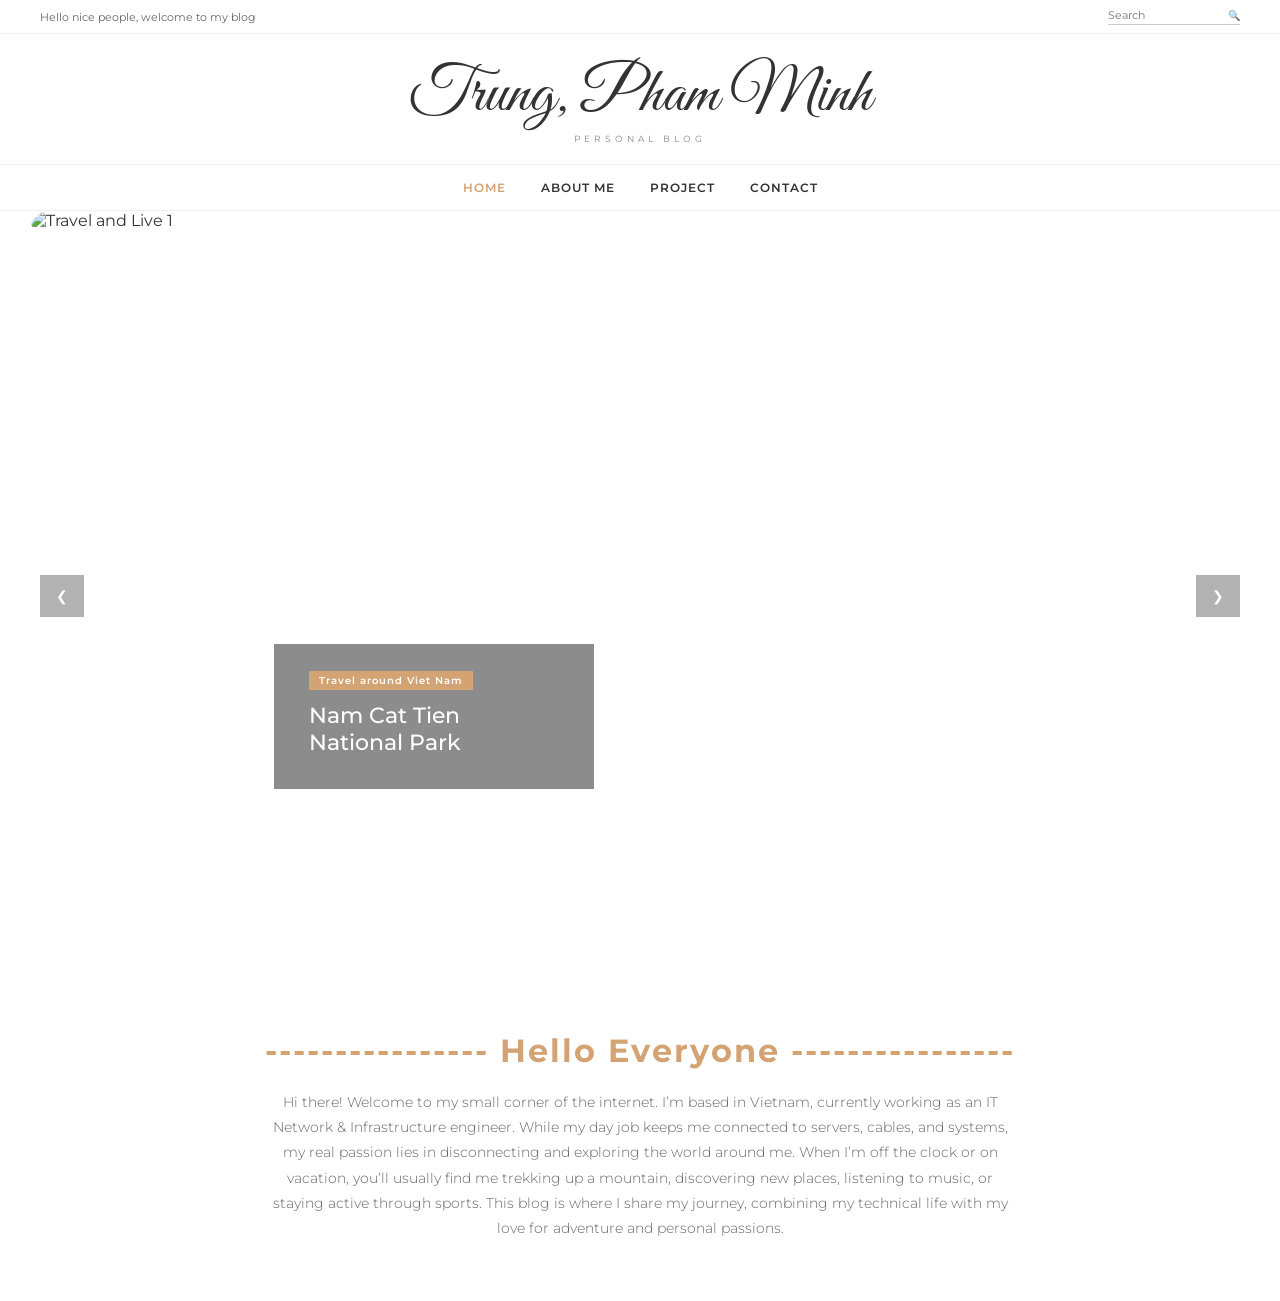
==== index.html @ 5ea3276e "index.html" ====
<!DOCTYPE html>
<html lang="vi">
<head>
    <meta charset="UTF-8">
    <meta name="viewport" content="width=device-width, initial-scale=1.0">
    <title>Trung, Pham Minh - Personal Blog</title>
    <link rel="stylesheet" href="home.css">
    <!--  Font Style  -->
    <link href="https://fonts.googleapis.com/css2?family=Great+Vibes&family=Montserrat:wght@300;400;500;600&display=swap" rel="stylesheet">
</head>
<body>

    <!-- 1. Topbar -->
    <div class="topbar">
        <div class="topbar-left">
            <span>Hello nice people, welcome to my blog</span>
        </div>
        <div class="topbar-right">
            <div class="search-box">
                <input type="text" placeholder="Search">
                <button>🔍</button>
            </div>
        </div>
    </div>

    <!-- 2. Logo Body -->
    <div class="logo-container">
        <div class="logo-text">Trung, Pham Minh</div>
        <div class="logo-sub">PERSONAL BLOG</div>
    </div>

    <!-- 3. Menu Bar -->
    <div class="navbar">
        <div class="nav-item active">HOME</div>
        <div class="nav-item">ABOUT ME</div>
        <div class="nav-item">PROJECT</div>
        <div class="nav-item">CONTACT</div>
    </div>

    <!-- 4. Hero Banner -->
    <div class="hero-banner">
        <!-- List of Image Slides -->
        <div class="slide active">
            <img src="https://lh3.googleusercontent.com/d/1Mia28hwR7sOxaEmh3FFVxmrMszFv-1rd" alt="Travel and Live 1">
            <div class="hero-card">
                <div class="tag">Travel around Viet Nam</div>
                <div class="title">Nam Cat Tien National Park</div>
                <div class="date"></div>
            </div>
        </div>

        <div class="slide">
            <img src="https://lh3.googleusercontent.com/d/1L1ggv1ScTo_fNgEKmtv4tZeNkrAS61ON" alt="Travel and Live 2">
            <div class="hero-card">
                <div class="tag">Travel around Viet Nam</div>
                <div class="title">Quy Nhon</div>
                <div class="date"></div>
            </div>
        </div>

        <div class="slide">
            <img src="https://lh3.googleusercontent.com/d/1VyUseHA_oJo_2GPEy2aRdWwMDC_PtYPj" alt="Travel and Live 3">
            <div class="hero-card">
                <div class="tag">Travel around Viet Nam</div>
                <div class="title">Hoi An Old Town</div>
                <div class="date"></div>
            </div>
        </div>

        <!-- Slider Navigation Arrows -->
        <div class="slider-arrow left" onclick="changeSlide(-1)">❮</div>
        <div class="slider-arrow right" onclick="changeSlide(1)">❯</div>

        <!-- Slider Navigation Dots -->
        <div class="slider-dots">
            <div class="dot active" onclick="currentSlide(0)"></div>
            <div class="dot" onclick="currentSlide(1)"></div>
            <div class="dot" onclick="currentSlide(2)"></div>
        </div>
    </div>

    <!-- 5. Hello & Separator -->
    <div class="about-section">
        <div class="about-header">
            <h1>
                <span>---------------- Hello Everyone ----------------</span>
            </h1>
        </div>
        <p class="about-text">
            Hi there! Welcome to my small corner of the internet.

I’m based in Vietnam, currently working as an IT Network & Infrastructure engineer. While my day job keeps me connected to servers, cables, and systems, my real passion lies in disconnecting and exploring the world around me.

When I’m off the clock or on vacation, you’ll usually find me trekking up a mountain, discovering new places, listening to music, or staying active through sports. This blog is where I share my journey, combining my technical life with my love for adventure and personal passions.
        </p>
    </div>
    
    <!-- JavaScript code for slide transition handling -->
    <script>
        let slideIndex = 0;
        const slides = document.querySelectorAll('.hero-banner .slide');
        const dots = document.querySelectorAll('.slider-dots .dot');

        function showSlide(index) {
            if (index >= slides.length) { slideIndex = 0; }
            else if (index < 0) { slideIndex = slides.length - 1; }
            else { slideIndex = index; }

            slides.forEach(slide => slide.classList.remove('active'));
            dots.forEach(dot => dot.classList.remove('active'));

            slides[slideIndex].classList.add('active');
            if (dots[slideIndex]) {
                dots[slideIndex].classList.add('active');
            }
        }

        // Change slide on left/right arrow click
        function changeSlide(step) {
            showSlide(slideIndex + step);
        }

        // Jump directly to slide on dot click
        function currentSlide(index) {
            showSlide(index);
        }

        // Auto-play slides every 8 seconds
        setInterval(() => {
            changeSlide(1);
        }, 8000);
    </script>
</body>
</html>
---- home.css ----
* {
    margin: 0;
    padding: 0;
    box-sizing: border-box;
    font-family: 'Montserrat', sans-serif;
}

body {
    background-color: #ffffff;
    color: #333333;
}

/* 1. Topbar Styling */
.topbar {
    display: flex;
    justify-content: space-between;
    align-items: center;
    padding: 8px 40px;
    border-bottom: 1px solid #f0f0f0;
    font-size: 11px;
    color: #666666;
}

.topbar-left span {
    margin-right: 25px;
}

.topbar-right .search-box {
    display: flex;
    align-items: center;
    border-bottom: 1px solid #ccc;
    padding-bottom: 2px;
}

.search-box input {
    border: none;
    outline: none;
    font-size: 11px;
    width: 120px;
    color: #666;
}

.search-box button {
    background: none;
    border: none;
    cursor: pointer;
    font-size: 10px;
}

/* 2. Logo Styling */
.logo-container {
    text-align: center;
    padding: 30px 0 20px 0;
}

.logo-text {
    font-family: 'Great Vibes', cursive;
    font-size: 64px;
    color: #333333;
    line-height: 1;
}

.logo-sub {
    font-size: 9px;
    letter-spacing: 4px;
    color: #888888;
    margin-top: 5px;
}

/* 3. Navbar Styling */
.navbar {
    display: flex;
    justify-content: center;
    gap: 35px;
    padding: 15px 0;
    border-top: 1px solid #f0f0f0;
    border-bottom: 1px solid #f0f0f0;
    font-size: 12px;
    font-weight: 600;
    letter-spacing: 1px;
}

.nav-item {
    cursor: pointer;
    color: #333333;
    transition: color 0.2s;
}

.nav-item:hover, .nav-item.active {
    color: #d4a373; 
}

/* 4. Hero Banner Styling */
.hero-banner {
    position: relative;
    width: calc(100% - 60px); 
    margin: 0 auto;       
    height: 770px;
    overflow: hidden;        
    border-radius: 20px;
    display: flex;
    align-items: center;
}

/* Hide slides by default, show only active slide */
.hero-banner .slide {
    position: absolute;
    top: 0;
    left: 0;
    width: 100%;
    height: 100%;
    opacity: 0;
    visibility: hidden;
    transition: opacity 0.6s ease-in-out, visibility 0.6s ease-in-out;
}

.hero-banner .slide.active {
    opacity: 1;
    visibility: visible;
}

/* Image scaling & alignment */
.hero-banner .slide img {
    width: 100%;
    height: 100%;
    object-fit: cover;
    object-position: center;
    border-radius: 20px;
}

/* Arrow Slider Navigation */
.slider-arrow {
    position: absolute;
    top: 50%;
    transform: translateY(-50%);
    background: rgba(0, 0, 0, 0.3);
    color: white;
    padding: 12px 16px;
    cursor: pointer;
    font-size: 14px;
    user-select: none;
    z-index: 10;
    transition: background 0.3s;
}

.slider-arrow:hover {
    background: rgba(0, 0, 0, 0.7);
}

.slider-arrow.left { left: 10px; }
.slider-arrow.right { right: 10px; }

/* Overlay Card for Article Details */
.hero-card {
    position: absolute;
    left: 20%;
    bottom: 25%;
    background: rgba(0, 0, 0, 0.45);
    color: white;
    padding: 25px 35px;
    max-width: 320px;
    backdrop-filter: blur(3px);
    z-index: 5;
}

.hero-card .tag {
    background-color: #d4a373;
    color: white;
    display: inline-block;
    padding: 3px 10px;
    font-size: 10px;
    font-weight: 600;
    letter-spacing: 1px;
    margin-bottom: 12px;
}

.hero-card .title {
    font-size: 22px;
    font-weight: 500;
    margin-bottom: 8px;
}

.hero-card .date {
    font-size: 11px;
    color: #cccccc;
    font-style: italic;
}

/* Dots Navigation */
.slider-dots {
    position: absolute;
    bottom: 15px;
    width: 100%;
    display: flex;
    justify-content: center;
    gap: 8px;
    z-index: 10;
}

.dot {
    width: 8px;
    height: 8px;
    background: rgba(255, 255, 255, 0.5);
    border-radius: 50%;
    cursor: pointer;
    transition: background 0.3s, transform 0.2s;
}

.dot.active {
    background: #ffffff;
    width: 10px;
    height: 10px;
}

/* 5. About Section Styling */
.about-section {
    max-width: 800px;
    margin: 50px auto 60px auto;
    padding: 0 20px;
    text-align: center;
}

.about-header {
    color: #d4a373;
    font-size: 16px;
    font-weight: 600;
    letter-spacing: 2px;
    margin-bottom: 20px;
}

.about-text {
    font-size: 14px;
    line-height: 1.8;
    color: #666666;
    font-weight: 300;
}
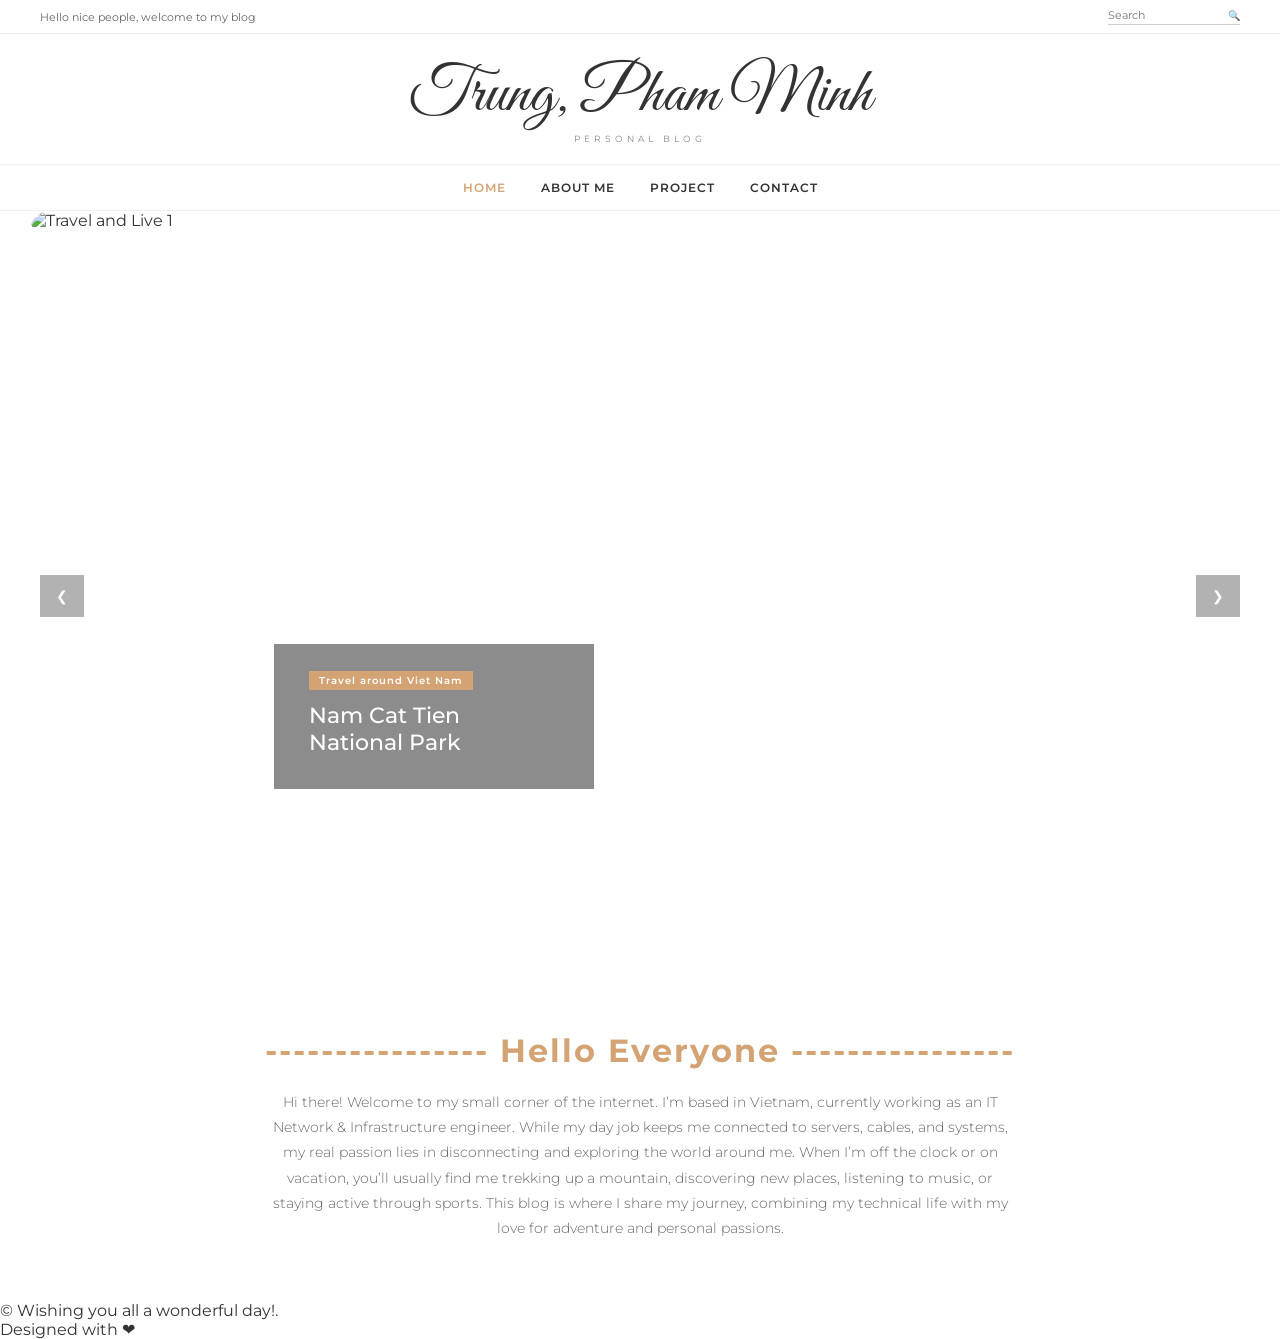
==== commit d7db97f2: "index.html" ====
--- a/index.html
+++ b/index.html
@@ -130,5 +130,16 @@
             changeSlide(1);
         }, 8000);
     </script>
+    <!-- Footer Section -->
+    <footer class="site-footer">
+        <div class="footer-container">
+            <div class="footer-left">
+                &copy; Wishing you all a wonderful day!.
+            </div>
+            <div class="footer-right">
+                Designed with <span class="heart">❤</span>
+            </div>
+        </div>
+    </footer>
 </body>
 </html>
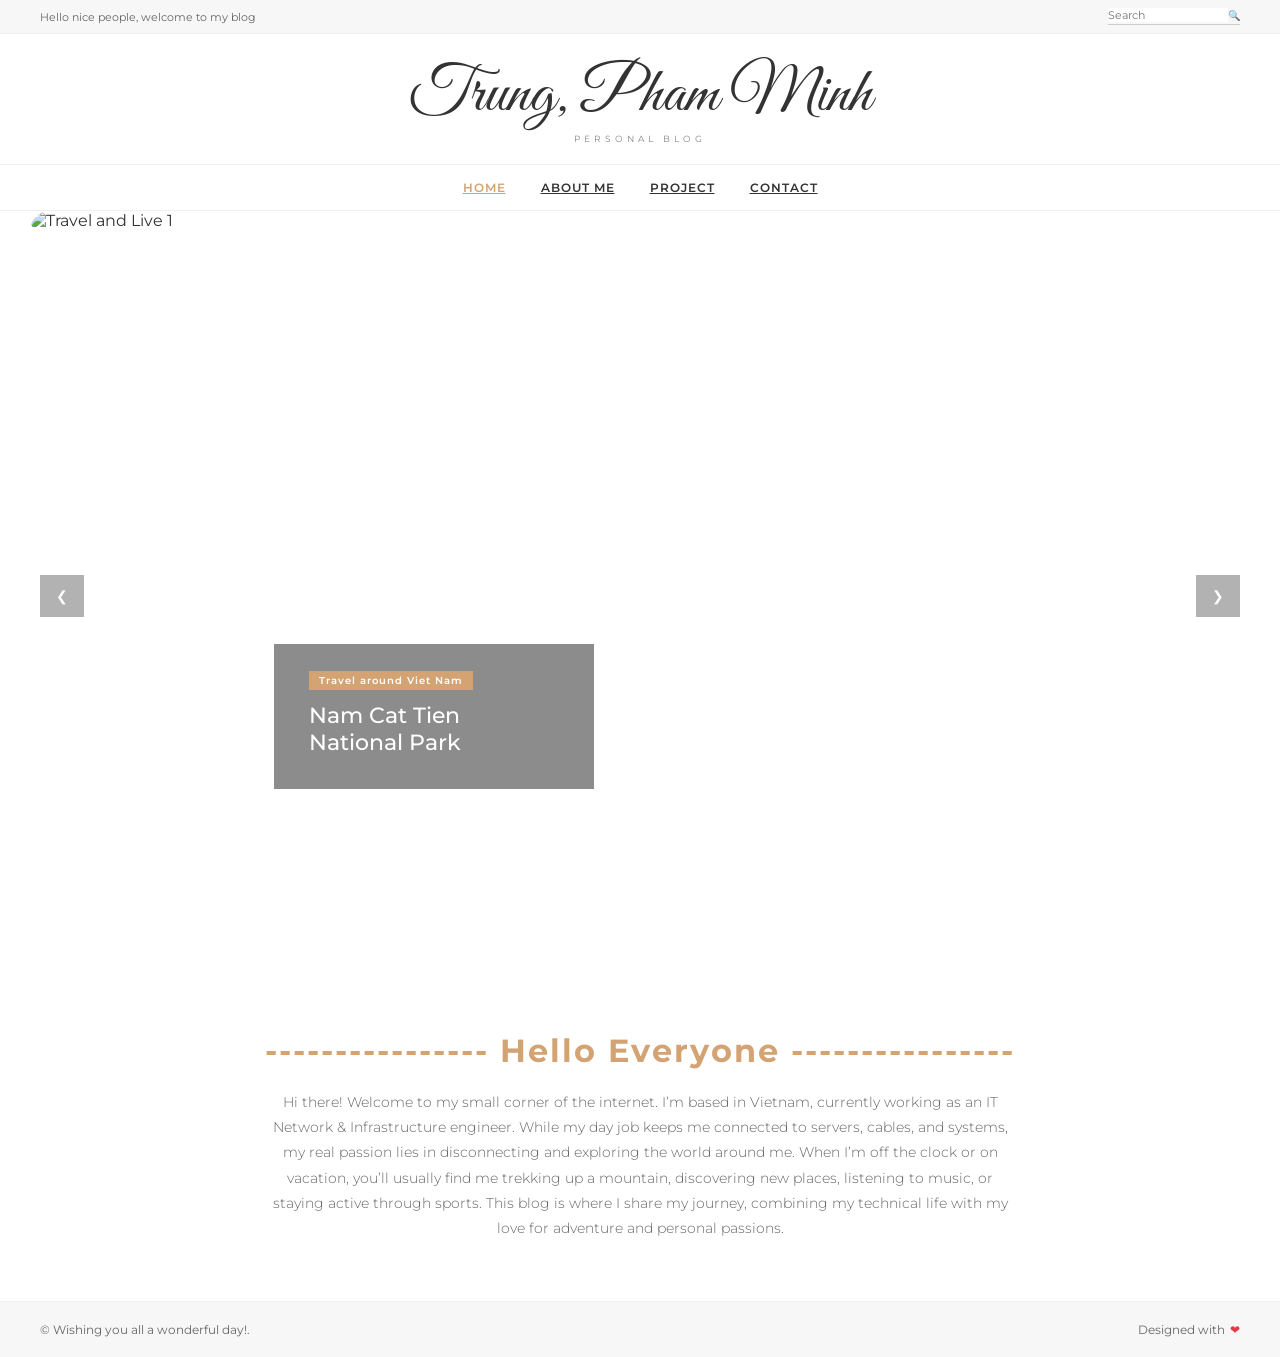
==== commit c16f98f7: "index.html" ====
--- a/index.html
+++ b/index.html
@@ -31,10 +31,10 @@
 
     <!-- 3. Menu Bar -->
     <div class="navbar">
-        <div class="nav-item active">HOME</div>
-        <div class="nav-item">ABOUT ME</div>
-        <div class="nav-item">PROJECT</div>
-        <div class="nav-item">CONTACT</div>
+        <a href="index.html" class="nav-item active">HOME</a>
+        <a href="about-me.html" class="nav-item">ABOUT ME</a>
+        <a href="project.html" class="nav-item">PROJECT</a>
+        <a href="contact.html" class="nav-item">CONTACT</a>
     </div>
 
     <!-- 4. Hero Banner -->
--- a/home.css
+++ b/home.css
@@ -16,6 +16,7 @@
     justify-content: space-between;
     align-items: center;
     padding: 8px 40px;
+    background-color: #f7f7f7;
     border-bottom: 1px solid #f0f0f0;
     font-size: 11px;
     color: #666666;
@@ -234,3 +235,35 @@
     color: #666666;
     font-weight: 300;
 }
+
+/* 6. Footer Styling */
+.site-footer {
+    background-color: #f7f7f7;   
+    width: 100%;                 
+    margin: 40px 0 0 0;          
+    border-radius: 0;          
+    padding: 20px 40px;         
+    font-size: 12px;
+    color: #666666;
+    border-top: 1px solid #f0f0f0; 
+}
+
+.footer-container {
+    display: flex;
+    justify-content: space-between; 
+    align-items: center;
+    max-width: 100%;             
+}
+
+.footer-left {
+    font-weight: 400;
+}
+
+.footer-right {
+    font-weight: 400;
+}
+
+.footer-right .heart {
+    color: #e63946; 
+    margin-left: 2px;
+}
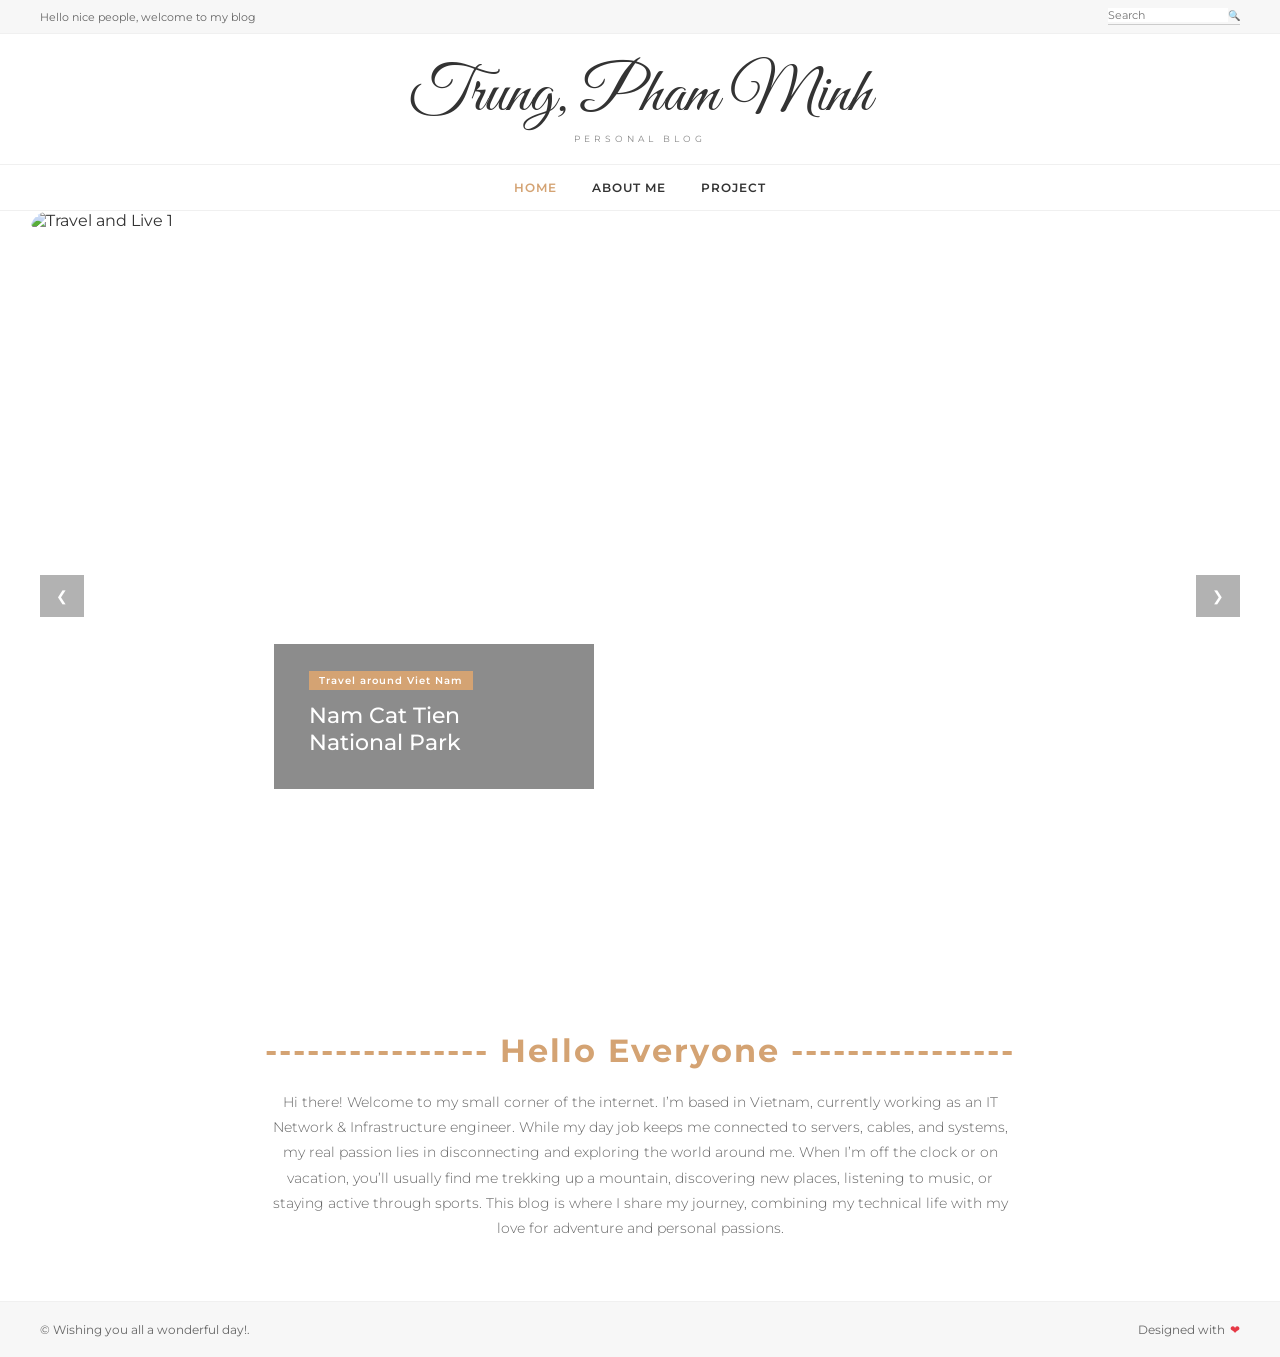
==== commit 9a2ea6f5: "index.html" ====
--- a/index.html
+++ b/index.html
@@ -34,7 +34,6 @@
         <a href="index.html" class="nav-item active">HOME</a>
         <a href="about-me.html" class="nav-item">ABOUT ME</a>
         <a href="project.html" class="nav-item">PROJECT</a>
-        <a href="contact.html" class="nav-item">CONTACT</a>
     </div>
 
     <!-- 4. Hero Banner -->
--- a/home.css
+++ b/home.css
@@ -79,6 +79,11 @@
     font-size: 12px;
     font-weight: 600;
     letter-spacing: 1px;
+}
+
+.navbar a {
+    text-decoration: none;
+    color: inherit;
 }
 
 .nav-item {
